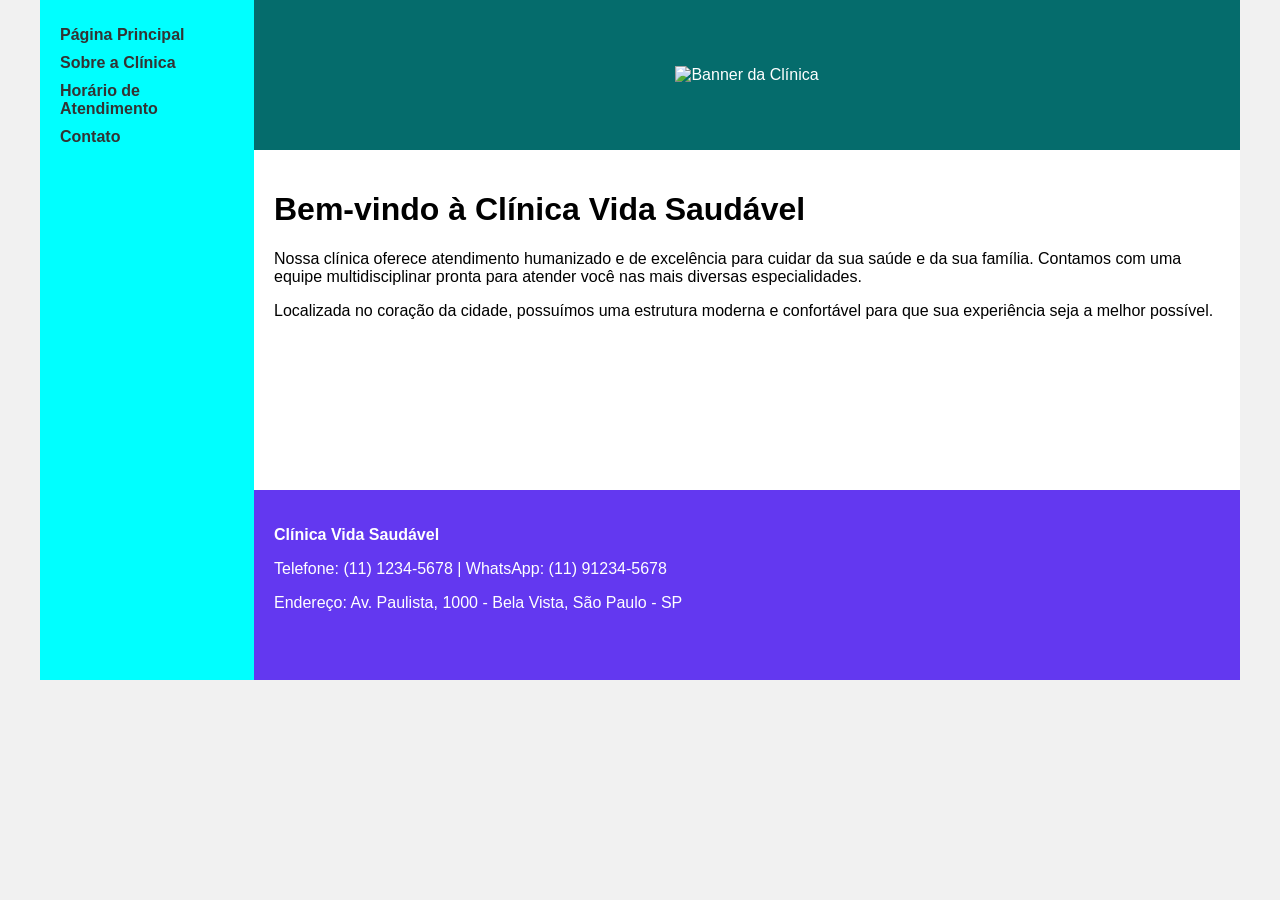
==== HTML/Formação HTML Web Developer/trilha-html-modulo-2/index.html @ 15811568 "Corrige estrutura: remove submódulo e adiciona arquivos do Módulo 2" ====
<!DOCTYPE html>
<html lang="pt-br">
<head>
    <meta charset="UTF-8">
    <meta http-equiv="X-UA-Compatible" content="IE=edge">
    <meta name="viewport" content="width=device-width, initial-scale=1.0">
    <title>Página Principal - Clínica Vida Saudável</title>
    <link rel="stylesheet" href="base.css">
</head>
<body>
    <div class="wrapper">
        <div class="menu">
            <ul>
                <li><a href="index.html">Página Principal</a></li>
                <li><a href="sobre.html">Sobre a Clínica</a></li>
                <li><a href="horario.html">Horário de Atendimento</a></li>
                <li><a href="contato.html">Contato</a></li>
            </ul>
        </div>

        <div class="main">
            <div class="header">
                <!-- Imagem no Header -->
                <img src="https://via.placeholder.com/800x150/056c6c/ffffff?text=Clínica+Vida+Saudável" alt="Banner da Clínica">
            </div>
    
            <div class="content">
                <h1>Bem-vindo à Clínica Vida Saudável</h1>
                <p>Nossa clínica oferece atendimento humanizado e de excelência para cuidar da sua saúde e da sua família. Contamos com uma equipe multidisciplinar pronta para atender você nas mais diversas especialidades.</p>
                <p>Localizada no coração da cidade, possuímos uma estrutura moderna e confortável para que sua experiência seja a melhor possível.</p>
            </div>
    
            <div class="footer">
                <p><strong>Clínica Vida Saudável</strong></p>
                <p>Telefone: (11) 1234-5678 | WhatsApp: (11) 91234-5678</p>
                <p>Endereço: Av. Paulista, 1000 - Bela Vista, São Paulo - SP</p>
            </div>
        </div>
    </div>
</body>
</html>
---- HTML/Formação HTML Web Developer/trilha-html-modulo-2/base.css ----
html, body {
    margin: 0;
}
body {
    background-color: #f1f1f1;
    display: flex;
    justify-content: center;
    font-family: Arial, sans-serif;
}

.wrapper {
    width: 1200px;
    display: flex;
    margin: 0 auto;
    background-color: aquamarine;
}
.main {
    display: flex;
    flex-flow: column;
    width: 85%;
}
.menu {
    width: 15%;
    background-color: aqua;
    padding: 10px 20px 0px;
}
.header {
    background-color: rgb(5, 108, 108);
    min-height: 150px;
    display: flex;
    align-items: center;
    justify-content: center;
    color: white;
}
.content {
    background-color: white;
    min-height: 300px;
    padding: 20px;
}
.footer {
    background-color: rgb(99, 56, 240);
    min-height: 150px;
    color: white;
    padding: 20px;
}

.menu ul {
    list-style: none;
    padding: 0;
}
.menu ul li {
    margin-bottom: 10px;
}
.menu ul li a {
    text-decoration: none;
    color: #333;
    font-weight: bold;
}
.menu ul li a:hover {
    color: #fff;
    background-color: #333;
    padding: 5px;
    border-radius: 5px;
}
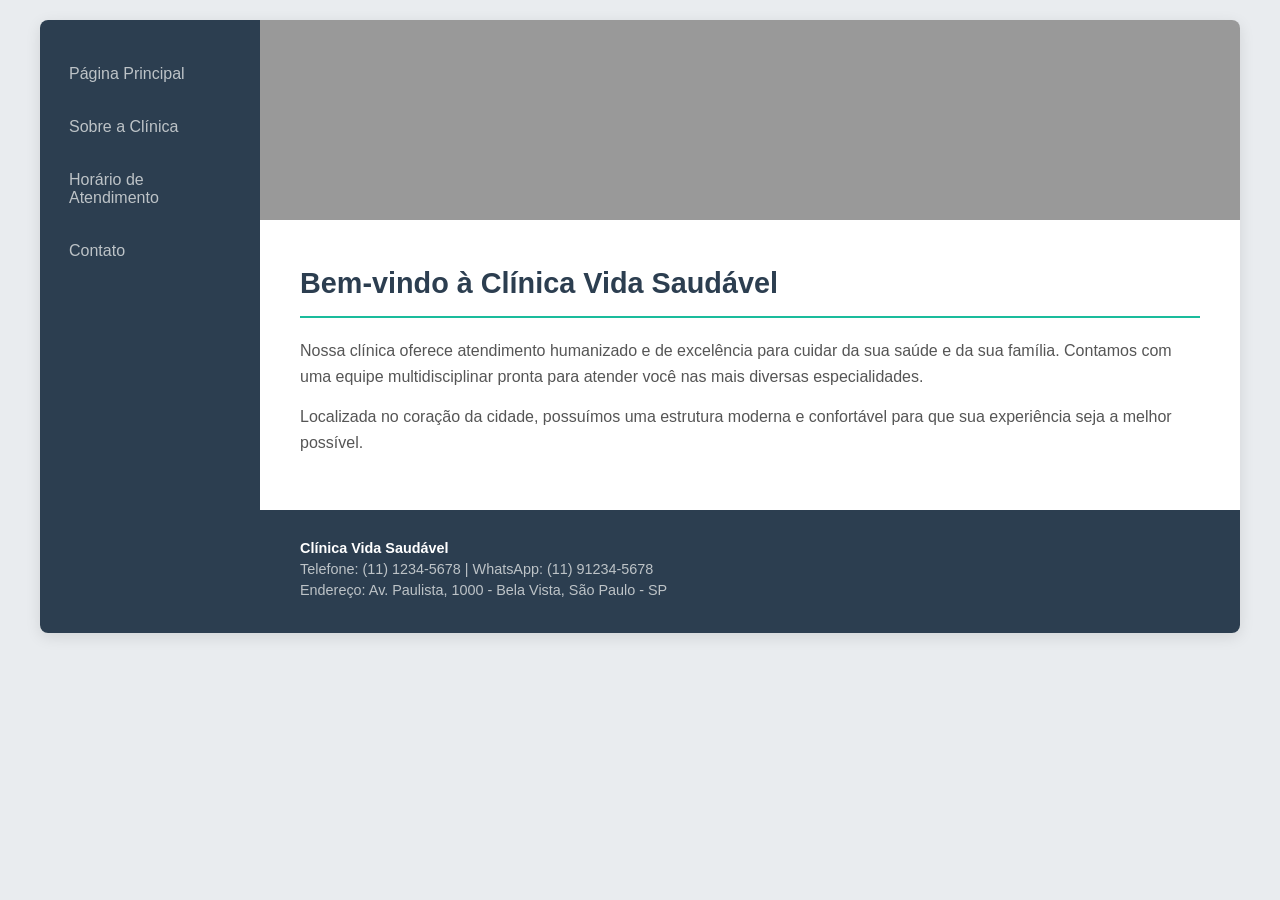
==== commit ab34f732: "Finaliza Desafio de Projeto - Módulo 2 (Site Clínica Médica com CSS moderno)" ====
--- a/HTML/Formação HTML Web Developer/trilha-html-modulo-2/index.html
+++ b/HTML/Formação HTML Web Developer/trilha-html-modulo-2/index.html
@@ -1,5 +1,6 @@
 <!DOCTYPE html>
 <html lang="pt-br">
+
 <head>
     <meta charset="UTF-8">
     <meta http-equiv="X-UA-Compatible" content="IE=edge">
@@ -7,6 +8,7 @@
     <title>Página Principal - Clínica Vida Saudável</title>
     <link rel="stylesheet" href="base.css">
 </head>
+
 <body>
     <div class="wrapper">
         <div class="menu">
@@ -19,17 +21,19 @@
         </div>
 
         <div class="main">
-            <div class="header">
-                <!-- Imagem no Header -->
-                <img src="https://via.placeholder.com/800x150/056c6c/ffffff?text=Clínica+Vida+Saudável" alt="Banner da Clínica">
+            <div class="header header-home">
+                <!-- A imagem é inserida pelo CSS -->
             </div>
-    
+
             <div class="content">
                 <h1>Bem-vindo à Clínica Vida Saudável</h1>
-                <p>Nossa clínica oferece atendimento humanizado e de excelência para cuidar da sua saúde e da sua família. Contamos com uma equipe multidisciplinar pronta para atender você nas mais diversas especialidades.</p>
-                <p>Localizada no coração da cidade, possuímos uma estrutura moderna e confortável para que sua experiência seja a melhor possível.</p>
+                <p>Nossa clínica oferece atendimento humanizado e de excelência para cuidar da sua saúde e da sua
+                    família. Contamos com uma equipe multidisciplinar pronta para atender você nas mais diversas
+                    especialidades.</p>
+                <p>Localizada no coração da cidade, possuímos uma estrutura moderna e confortável para que sua
+                    experiência seja a melhor possível.</p>
             </div>
-    
+
             <div class="footer">
                 <p><strong>Clínica Vida Saudável</strong></p>
                 <p>Telefone: (11) 1234-5678 | WhatsApp: (11) 91234-5678</p>
@@ -38,4 +42,5 @@
         </div>
     </div>
 </body>
+
 </html>
--- a/HTML/Formação HTML Web Developer/trilha-html-modulo-2/base.css
+++ b/HTML/Formação HTML Web Developer/trilha-html-modulo-2/base.css
@@ -1,64 +1,245 @@
-html, body {
+* {
+    box-sizing: border-box;
     margin: 0;
-}
+    padding: 0;
+}
+
 body {
-    background-color: #f1f1f1;
+    font-family: 'Segoe UI', Tahoma, Geneva, Verdana, sans-serif;
+    background-color: #e9ecef;
+    color: #333;
     display: flex;
     justify-content: center;
-    font-family: Arial, sans-serif;
+    padding: 20px;
 }
 
 .wrapper {
-    width: 1200px;
-    display: flex;
-    margin: 0 auto;
-    background-color: aquamarine;
-}
-.main {
-    display: flex;
-    flex-flow: column;
-    width: 85%;
-}
+    width: 100%;
+    max-width: 1200px;
+    display: flex;
+    background-color: #fff;
+    box-shadow: 0 4px 15px rgba(0, 0, 0, 0.1);
+    border-radius: 8px;
+    overflow: hidden;
+}
+
 .menu {
-    width: 15%;
-    background-color: aqua;
-    padding: 10px 20px 0px;
-}
-.header {
-    background-color: rgb(5, 108, 108);
-    min-height: 150px;
-    display: flex;
-    align-items: center;
-    justify-content: center;
-    color: white;
-}
-.content {
-    background-color: white;
-    min-height: 300px;
-    padding: 20px;
-}
-.footer {
-    background-color: rgb(99, 56, 240);
-    min-height: 150px;
-    color: white;
-    padding: 20px;
+    width: 220px;
+    background-color: #2c3e50;
+    padding: 30px 0;
+    flex-shrink: 0;
 }
 
 .menu ul {
     list-style: none;
-    padding: 0;
-}
+}
+
 .menu ul li {
-    margin-bottom: 10px;
-}
+    margin-bottom: 5px;
+}
+
 .menu ul li a {
+    display: block;
+    padding: 15px 25px;
+    color: #bdc3c7;
     text-decoration: none;
-    color: #333;
-    font-weight: bold;
-}
+    font-weight: 500;
+    transition: all 0.3s ease;
+    border-left: 4px solid transparent;
+}
+
 .menu ul li a:hover {
-    color: #fff;
-    background-color: #333;
-    padding: 5px;
+    background-color: #34495e;
+    color: #fff;
+    border-left: 4px solid #1abc9c;
+}
+
+.main {
+    flex: 1;
+    display: flex;
+    flex-direction: column;
+}
+
+.header {
+    height: 200px;
+    background-image: url('https://images.unsplash.com/photo-1519494026892-80bbd2d6fd0d?q=80&w=1200&auto=format&fit=crop');
+    background-size: cover;
+    background-position: center;
+    position: relative;
+    display: flex;
+    align-items: flex-end;
+    padding: 20px;
+}
+
+.header::before {
+    content: '';
+    position: absolute;
+    top: 0;
+    left: 0;
+    right: 0;
+    bottom: 0;
+    background: rgba(0, 0, 0, 0.4);
+}
+
+.header h1 {
+    color: #fff;
+    position: relative;
+    z-index: 1;
+    font-size: 2rem;
+    text-shadow: 1px 1px 3px rgba(0, 0, 0, 0.5);
+}
+
+.content {
+    padding: 40px;
+    flex: 1;
+    line-height: 1.6;
+}
+
+.content h1 {
+    color: #2c3e50;
+    margin-bottom: 20px;
+    font-size: 1.8rem;
+    border-bottom: 2px solid #1abc9c;
+    padding-bottom: 10px;
+}
+
+.content h2,
+.content h3 {
+    color: #2c3e50;
+    margin-top: 25px;
+    margin-bottom: 15px;
+}
+
+.content p {
+    margin-bottom: 15px;
+    color: #555;
+}
+
+.content blockquote {
+    background-color: #f8f9fa;
+    border-left: 5px solid #1abc9c;
+    padding: 15px 20px;
+    margin: 20px 0;
+    font-style: italic;
+    color: #555;
+}
+
+/* Tabela Moderna */
+table {
+    width: 100%;
+    border-collapse: collapse;
+    margin-top: 20px;
+    box-shadow: 0 2px 5px rgba(0, 0, 0, 0.1);
+}
+
+table thead {
+    background-color: #2c3e50;
+    color: #fff;
+}
+
+table th,
+table td {
+    padding: 12px 15px;
+    text-align: center;
+}
+
+table tbody tr {
+    border-bottom: 1px solid #ddd;
+}
+
+table tbody tr:nth-child(even) {
+    background-color: #f8f9fa;
+}
+
+table tbody tr:hover {
+    background-color: #e8f6f3;
+}
+
+/* Formulário Estilizado */
+form {
+    max-width: 500px;
+    margin-top: 20px;
+}
+
+form label {
+    display: block;
+    margin-bottom: 5px;
+    font-weight: 600;
+    color: #2c3e50;
+}
+
+form input[type="text"],
+form input[type="email"],
+form textarea {
+    width: 100%;
+    padding: 12px;
+    border: 1px solid #ccc;
     border-radius: 5px;
+    margin-bottom: 15px;
+    font-family: inherit;
+    font-size: 1rem;
+    transition: border-color 0.3s;
+}
+
+form input:focus,
+form textarea:focus {
+    border-color: #1abc9c;
+    outline: none;
+}
+
+form button {
+    background-color: #1abc9c;
+    color: #fff;
+    border: none;
+    padding: 12px 25px;
+    border-radius: 5px;
+    cursor: pointer;
+    font-size: 1rem;
+    font-weight: 600;
+    transition: background-color 0.3s;
+    margin-right: 10px;
+}
+
+form button[type="reset"] {
+    background-color: #95a5a6;
+}
+
+form button:hover {
+    background-color: #16a085;
+}
+
+form button[type="reset"]:hover {
+    background-color: #7f8c8d;
+}
+
+/* Footer */
+.footer {
+    background-color: #2c3e50;
+    color: #bdc3c7;
+    padding: 30px 40px;
+    font-size: 0.9rem;
+}
+
+.footer p {
+    margin-bottom: 5px;
+}
+
+.footer strong {
+    color: #fff;
+}
+
+.header-home {
+    background-image: url('https://images.unsplash.com/photo-1519494026892-80bbd2d6fd0d?q=80&w=1200&auto=format&fit=crop');
+}
+
+.header-sobre {
+    background-image: url('https://images.unsplash.com/photo-1579684385127-1ef15d508118?q=80&w=1200&auto=format&fit=crop');
+}
+
+.header-horario {
+    background-image: url('https://images.unsplash.com/photo-1506784983877-45594efa4cbe?q=80&w=1200&auto=format&fit=crop');
+}
+
+.header-contato {
+    background-image: url('https://images.unsplash.com/photo-1423666639041-f56000c27a9a?q=80&w=1200&auto=format&fit=crop');
 }
